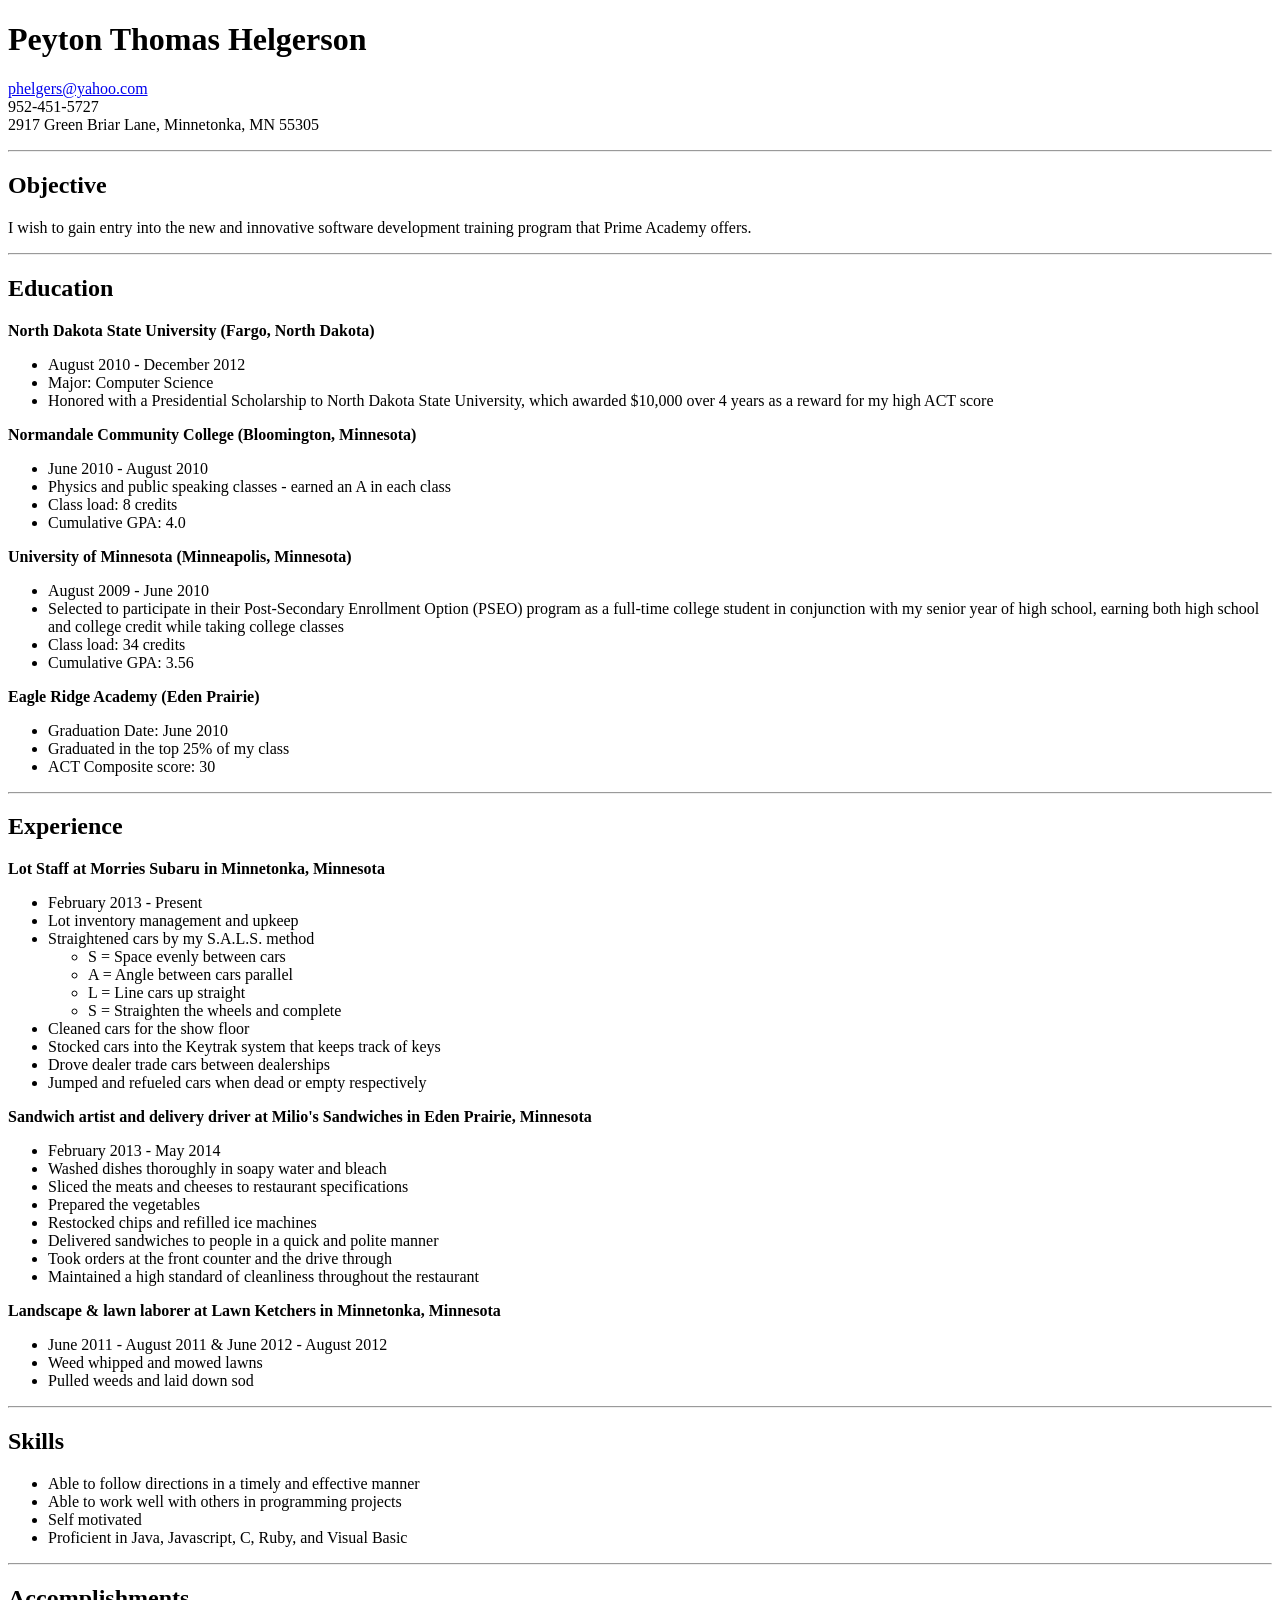
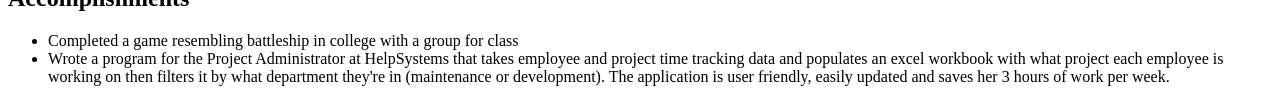
==== index.html @ 7bb9830c "Rename PeytonResume.html to index.html" ====
<!DOCTYPE html>
<html>
	<head>
		<title>Resume of Peyton Helgerson</title>
		<link rel = "stylesheet" type = "text/css" href = "C:\Users\Dana\Documents\HTML Resume\style_sheet.css" />
	</head>
	<body>
		<div class="info">
			<h1 id="name">Peyton Thomas Helgerson</h1>
			<p id="info"><a href="mailto:phelger@yahoo.com">phelgers@yahoo.com</a>
			<br>952-451-5727
			<br>2917 Green Briar Lane, Minnetonka, MN 55305</p>
		</div>
		<hr /> <!-- inserts a horizontal line -->
		<div class="objective">
			<h2>Objective</h2>
			<p>I wish to gain entry into the new and innovative software development training program that Prime Academy offers.</p>
		</div>
		<hr />
		<div class="education">
			<div>
				<h2>Education</h2>
				<p><strong>North Dakota State University (Fargo, North Dakota)</strong></p>
				<ul>
					<li>August 2010 - December 2012</li>
					<li>Major: Computer Science</li>
					<li>Honored with a Presidential Scholarship to North Dakota State University, which awarded $10,000 over 4 years as a reward for my high ACT score</li>
				</ul>
			</div>
			<div>
				<p><strong>Normandale Community College (Bloomington, Minnesota)</strong></p>
				<ul>
					<li>June 2010 - August 2010
					<li>Physics and public speaking classes - earned an A in each class</li>
					<li>Class load: 8 credits</li>
					<li>Cumulative GPA: 4.0</li>
				</ul>
			</div>
			<div>
				<p><strong>University of Minnesota (Minneapolis, Minnesota)</strong></p>
				<ul>
					<li>August 2009 - June 2010</li>
					<li>Selected to participate in their Post-Secondary Enrollment Option (PSEO) program as a full-time college student in conjunction with my senior year of high school, earning both high school and college credit while taking college classes</li>
					<li>Class load: 34 credits</li>
					<li>Cumulative GPA: 3.56</li>
				</ul>
			</div>
			<div>
				<p><strong>Eagle Ridge Academy (Eden Prairie)</strong></p>
				<ul>
					<li>Graduation Date: June 2010</li>
					<li>Graduated in the top 25% of my class</li>
					<li>ACT Composite score: 30</li>
				</ul>
			</div>
		</div>
		<hr />
		<div class="experience">
			<div>
				<h2>Experience</h2>
				<p><strong>Lot Staff at Morries Subaru in Minnetonka, Minnesota</strong></p>
				<ul>
					<li>February 2013 - Present</li>
					<li>Lot inventory management and upkeep</li>
					<li>Straightened cars by my S.A.L.S. method</li>
						<ul>
							<li>S = Space evenly between cars</li>
							<li>A = Angle between cars parallel</li>
							<li>L = Line cars up straight</li>
							<li>S = Straighten the wheels and complete</li>
						</ul>
					<li>Cleaned cars for the show floor</li>
					<li>Stocked cars into the Keytrak system that keeps track of keys</li>
					<li>Drove dealer trade cars between dealerships</li>
					<li>Jumped and refueled cars when dead or empty respectively</li>
				</ul>
			</div>
			<div>
				<p><strong>Sandwich artist and delivery driver at Milio's Sandwiches in Eden Prairie, Minnesota</strong></p>
				<ul>
					<li>February 2013 - May 2014</li>
					<li>Washed dishes thoroughly in soapy water and bleach</li>
					<li>Sliced the meats and cheeses to restaurant specifications</li>
					<li>Prepared the vegetables</li>
					<li>Restocked chips and refilled ice machines</li>
					<li>Delivered sandwiches to people in a quick and polite manner</li>
					<li>Took orders at the front counter and the drive through</li>
					<li>Maintained a high standard of cleanliness throughout the restaurant</li>
				</ul>
			</div>
			<div>
				<p><strong>Landscape &amp lawn laborer at Lawn Ketchers in Minnetonka, Minnesota</strong></p>
				<ul>
					<li>June 2011 - August 2011 &amp June 2012 - August 2012</li>
					<li>Weed whipped and mowed lawns</li>
					<li>Pulled weeds and laid down sod</li>
				</ul>
			</div>
		</div>
		<hr />
		<div class="skills">
			<h2>Skills</h2>
			<ul>
				<li>Able to follow directions in a timely and effective manner</li>
				<li>Able to work well with others in programming projects</li>
				<li>Self motivated</li>
				<li>Proficient in Java, Javascript, C, Ruby, and Visual Basic</li>
			</ul>
		</div>
		<hr />
		<div class="accomp">
			<h2>Accomplishments</h2>
			<ul>
				<li>Completed a game resembling battleship in college with a group for class</li>
				<li>Wrote a program for the Project Administrator at HelpSystems that takes employee and project time tracking data and populates an excel workbook with what project each employee is working on then filters it by what department they're in (maintenance or development). The application is user friendly, easily updated and saves her 3 hours of work per week.</li>
			</ul>
		</div>
	</body>
</html>
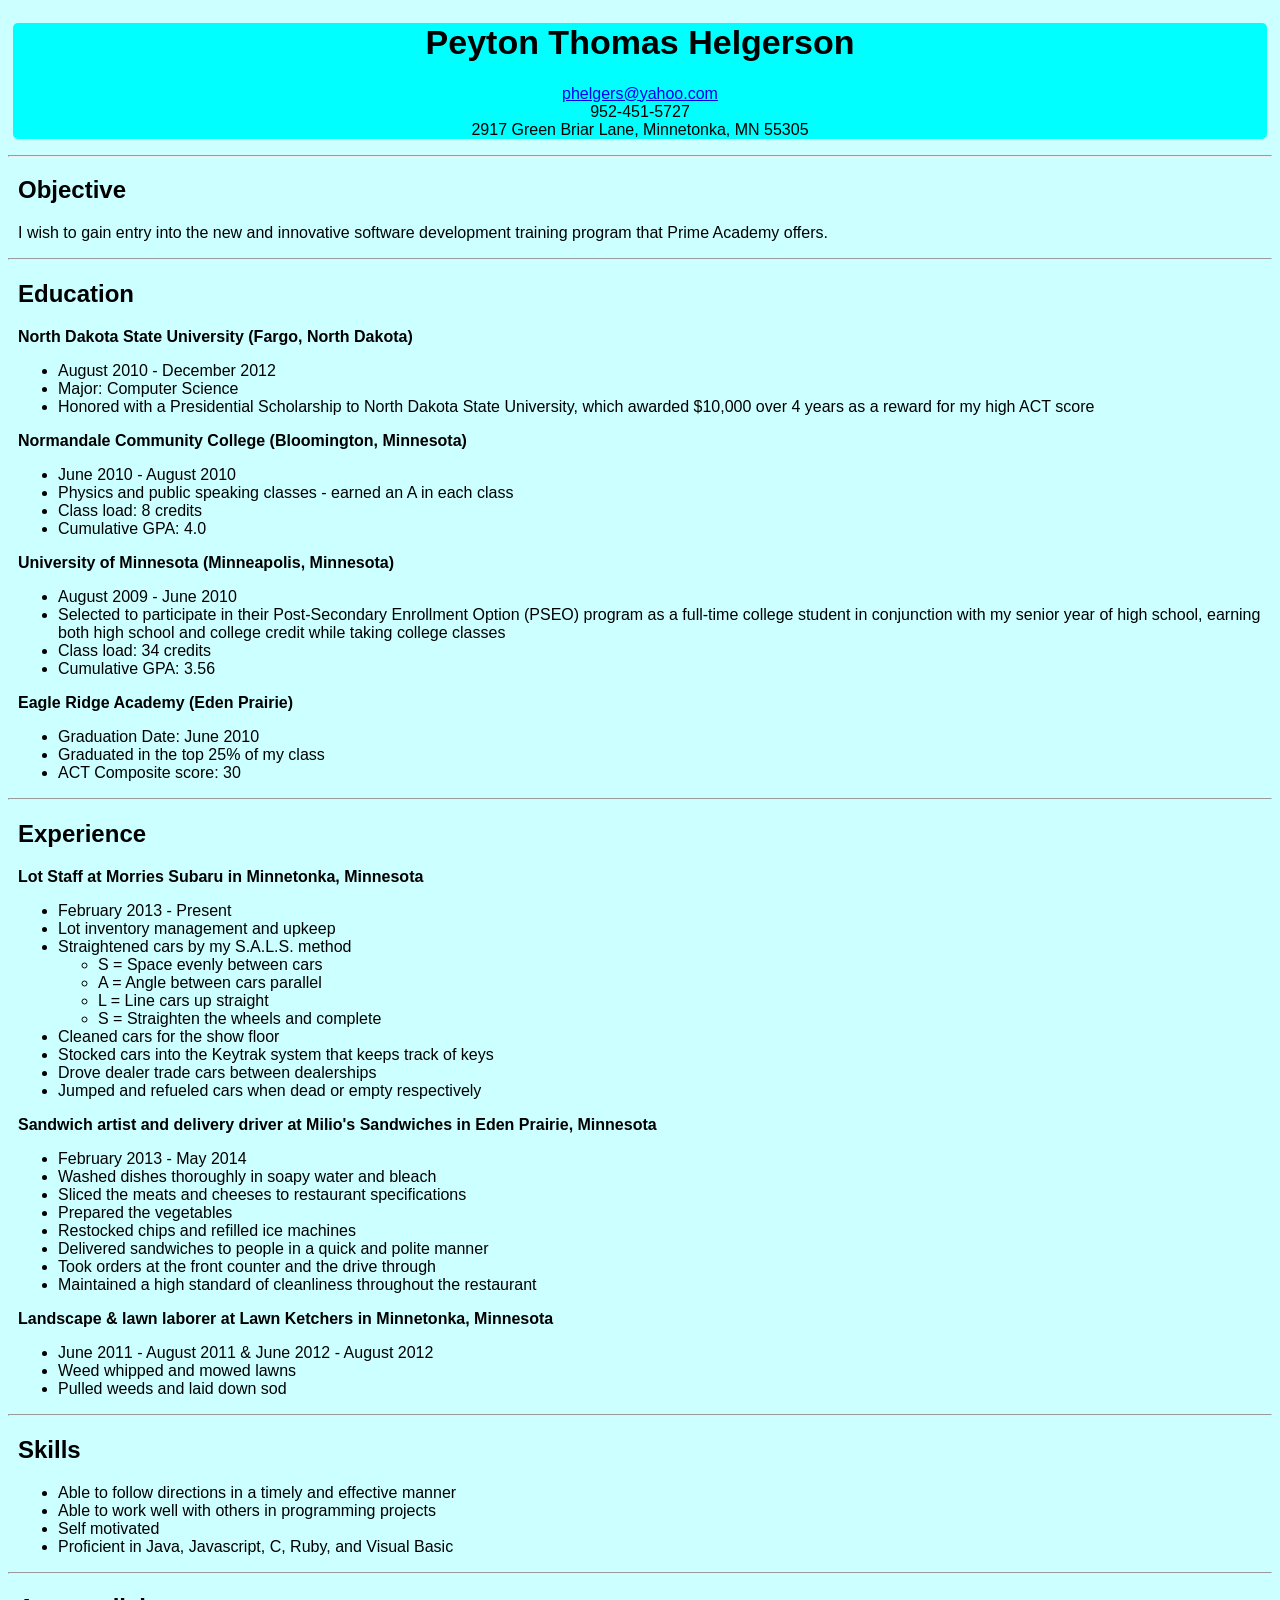
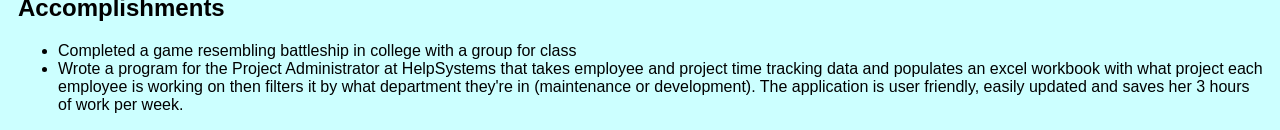
==== commit 3fbd2075: "Update index.html" ====
--- a/index.html
+++ b/index.html
@@ -2,7 +2,7 @@
 <html>
 	<head>
 		<title>Resume of Peyton Helgerson</title>
-		<link rel = "stylesheet" type = "text/css" href = "C:\Users\Dana\Documents\HTML Resume\style_sheet.css" />
+		<link rel = "stylesheet" type = "text/css" href = "style_sheet.css" />
 	</head>
 	<body>
 		<div class="info">
--- a/style_sheet.css
+++ b/style_sheet.css
@@ -0,0 +1,18 @@
+body		{ 	font-family: arial, helvetica, sans-serif; 
+		  		background-color: #CCFFFF;}
+div			{	border-radius: 5px;}
+h1			{ 	font-size: 34px; }
+.info		{	text-align: center; 
+				margin: 5px;
+				background-color: #00FFFF;
+			}
+.objective	{	margin: 5px;
+				padding-left: 5px;}
+.education	{	margin: 5px;
+				padding-left: 5px;}
+.experience	{	margin: 5px;
+				padding-left: 5px;}
+.skills		{	margin: 5px;
+				padding-left: 5px;}
+.accomp		{	margin: 5px;
+				padding-left: 5px;}
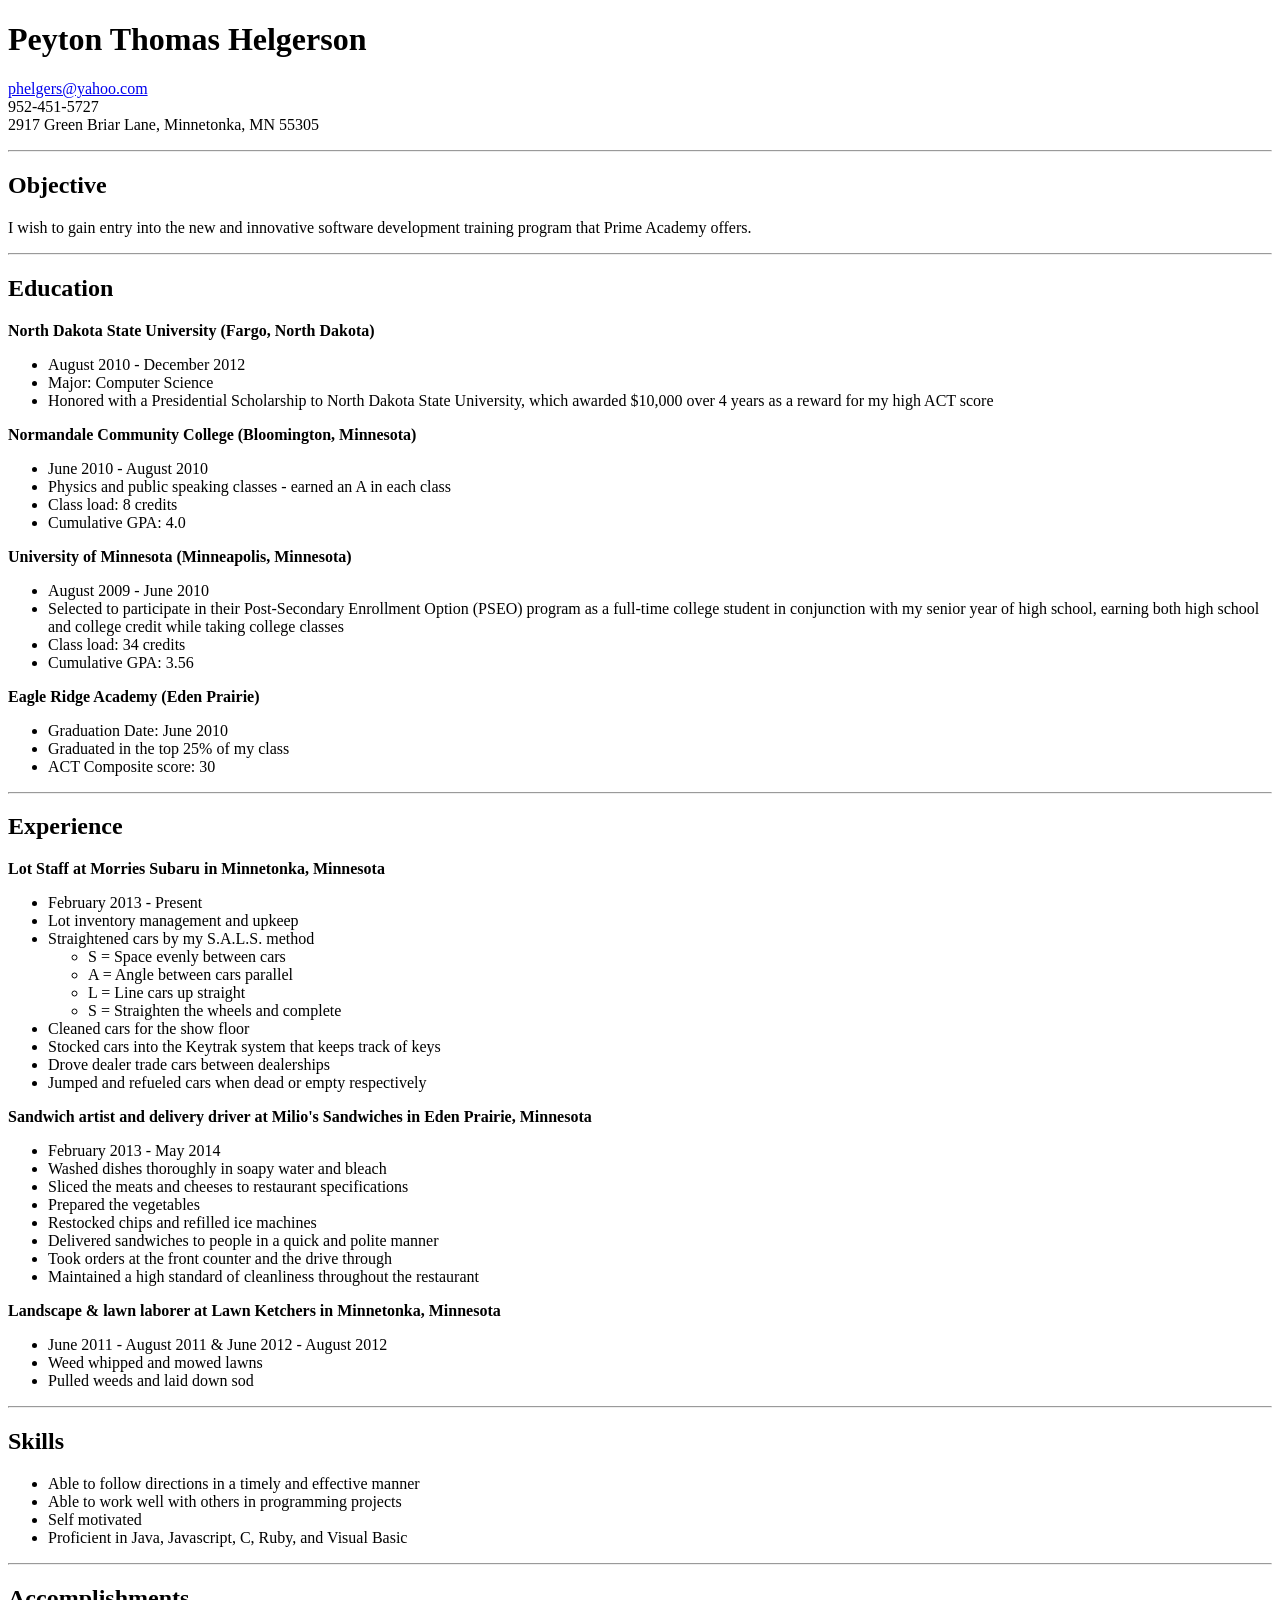
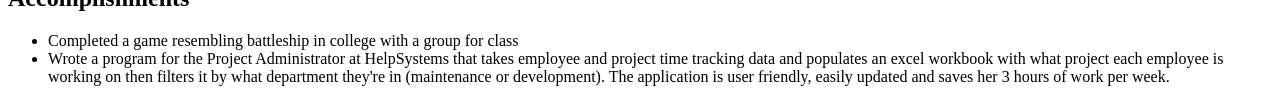
==== commit e32634b3: "Update index.html" ====
--- a/index.html
+++ b/index.html
@@ -2,7 +2,7 @@
 <html>
 	<head>
 		<title>Resume of Peyton Helgerson</title>
-		<link rel = "stylesheet" type = "text/css" href = "style_sheet.css" />
+		<link rel = "stylesheet" type = "text/css" href = "funkmonkeyrns.github.io/style_sheet.css" />
 	</head>
 	<body>
 		<div class="info">
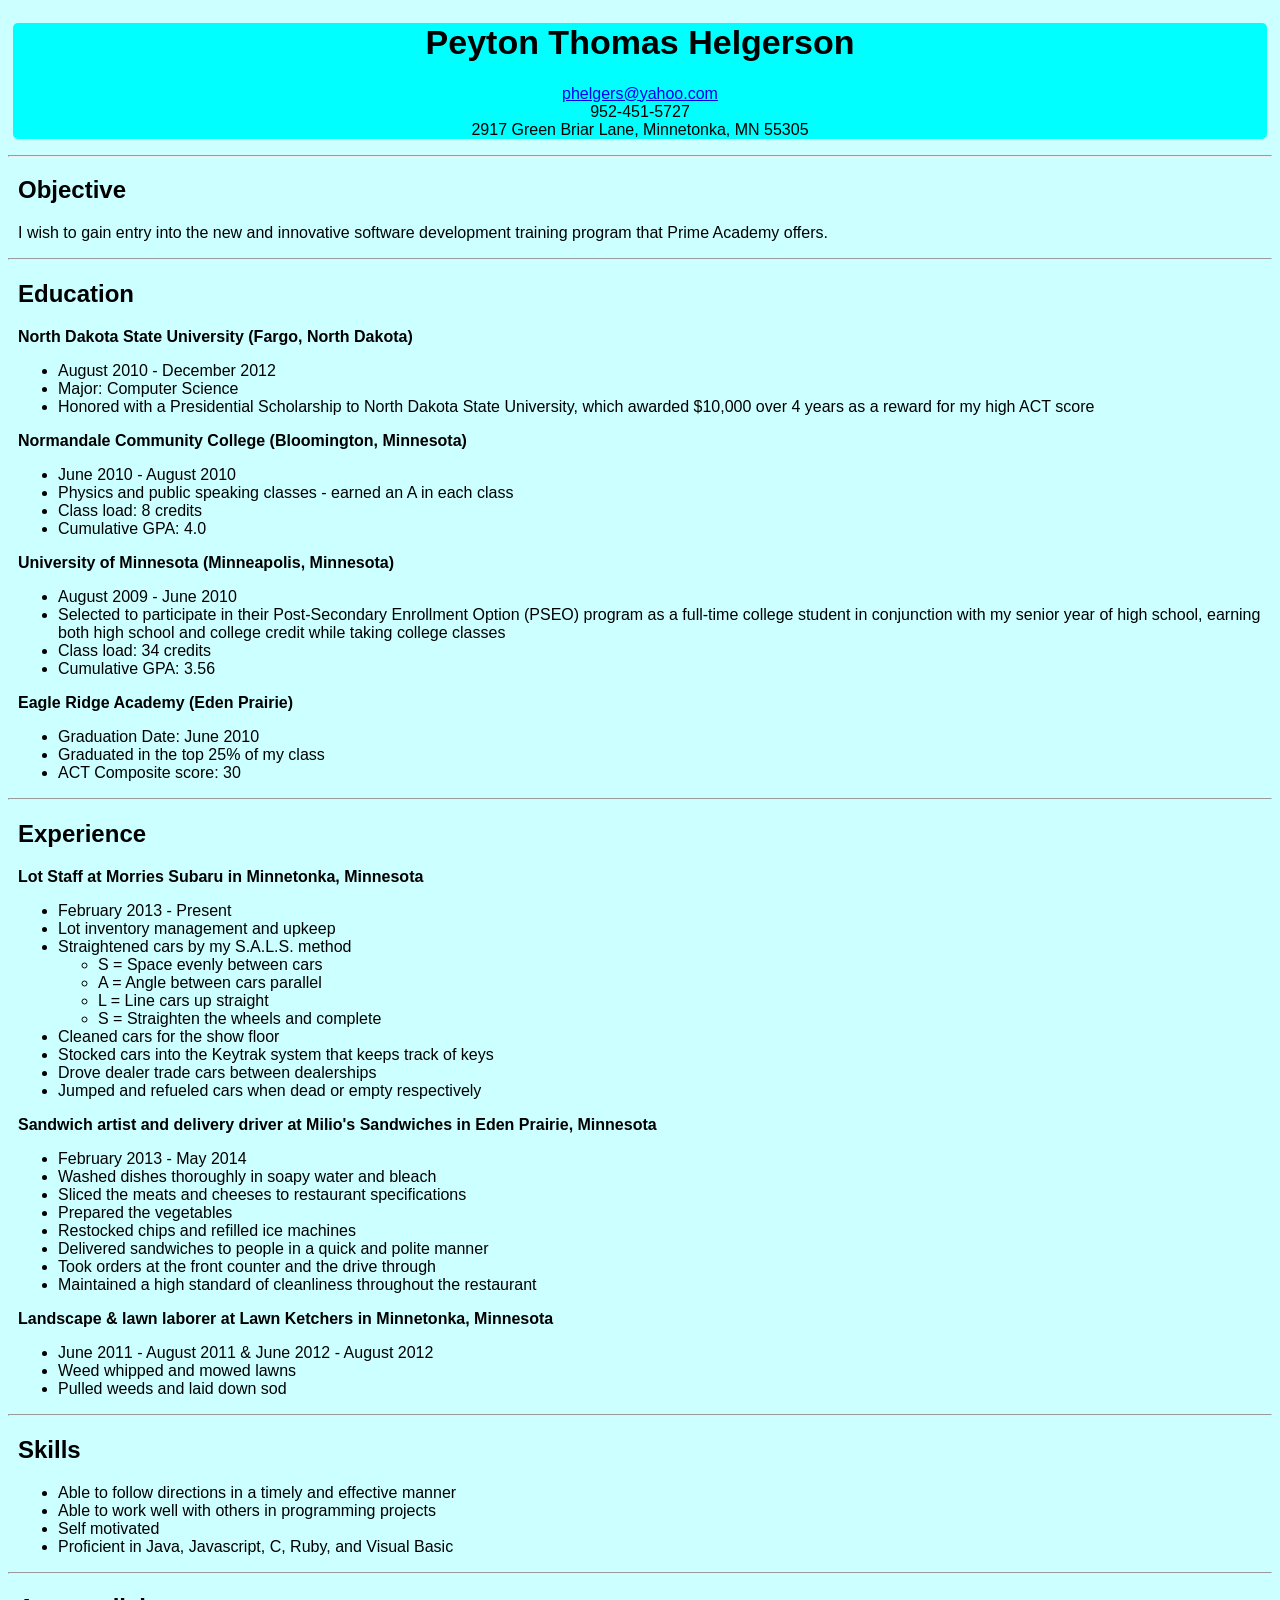
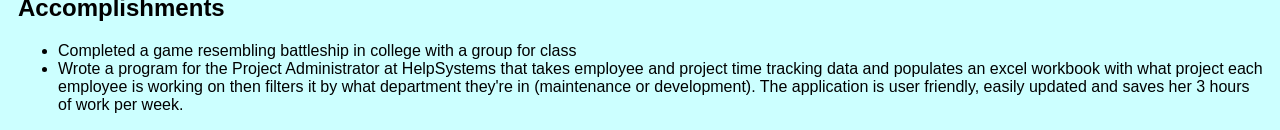
==== commit c77f27d3: "Update index.html" ====
--- a/index.html
+++ b/index.html
@@ -2,7 +2,7 @@
 <html>
 	<head>
 		<title>Resume of Peyton Helgerson</title>
-		<link rel = "stylesheet" type = "text/css" href = "funkmonkeyrns.github.io/style_sheet.css" />
+		<link rel = "stylesheet" type = "text/css" href = "style_sheet.css" />
 	</head>
 	<body>
 		<div class="info">
--- a/style_sheet.css
+++ b/style_sheet.css
@@ -0,0 +1,18 @@
+body		{ 	font-family: arial, helvetica, sans-serif; 
+		  		background-color: #CCFFFF;}
+div			{	border-radius: 5px;}
+h1			{ 	font-size: 34px; }
+.info		{	text-align: center; 
+				margin: 5px;
+				background-color: #00FFFF;
+			}
+.objective	{	margin: 5px;
+				padding-left: 5px;}
+.education	{	margin: 5px;
+				padding-left: 5px;}
+.experience	{	margin: 5px;
+				padding-left: 5px;}
+.skills		{	margin: 5px;
+				padding-left: 5px;}
+.accomp		{	margin: 5px;
+				padding-left: 5px;}
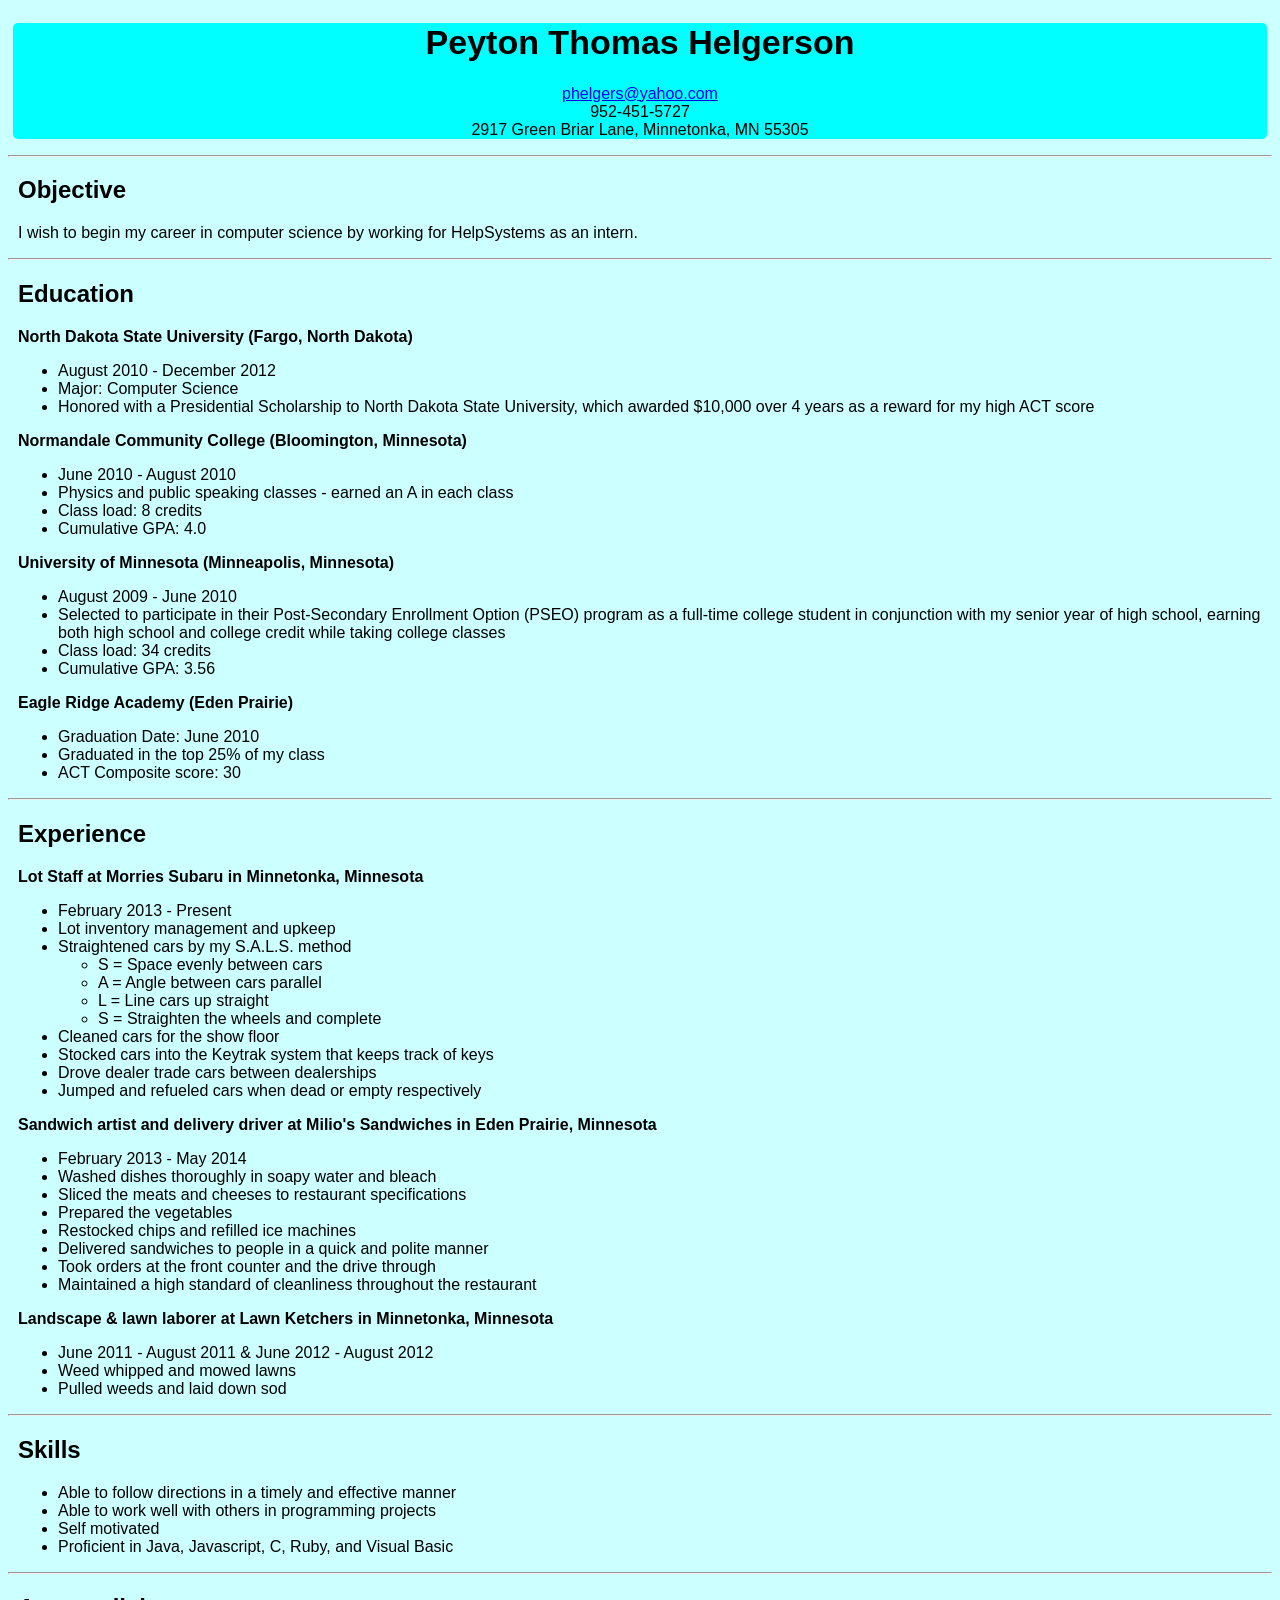
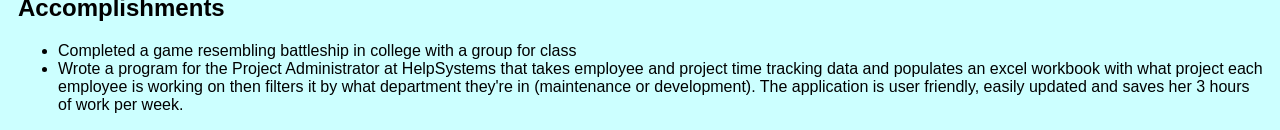
==== commit 2964fb87: "Update index.html" ====
--- a/index.html
+++ b/index.html
@@ -14,7 +14,7 @@
 		<hr /> <!-- inserts a horizontal line -->
 		<div class="objective">
 			<h2>Objective</h2>
-			<p>I wish to gain entry into the new and innovative software development training program that Prime Academy offers.</p>
+			<p>I wish to begin my career in computer science by working for HelpSystems as an intern.</p>
 		</div>
 		<hr />
 		<div class="education">
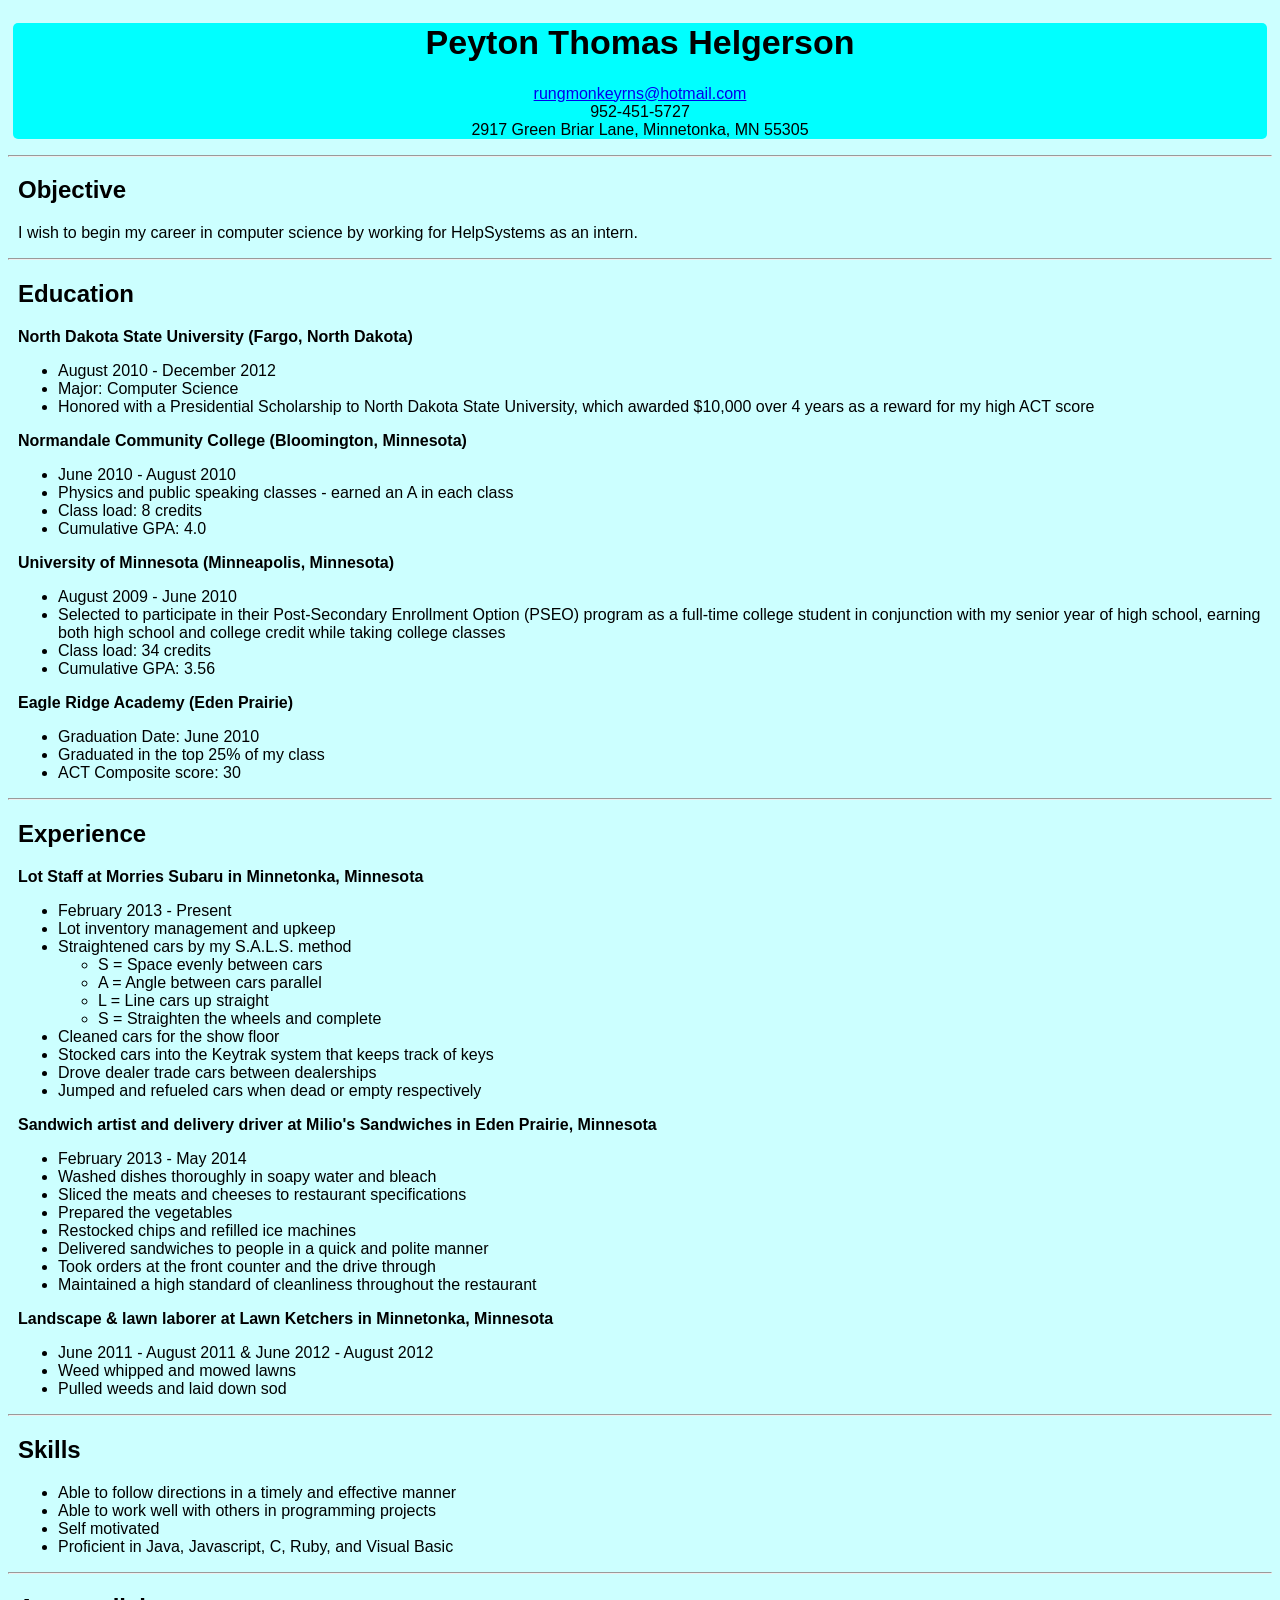
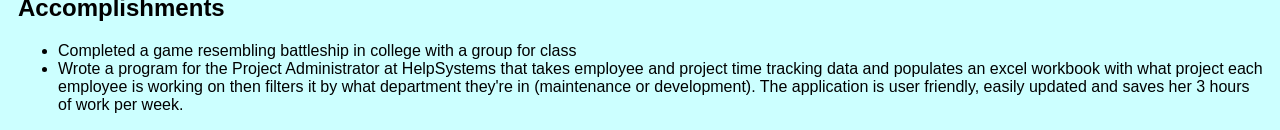
==== commit fc585ae7: "Update index.html" ====
--- a/index.html
+++ b/index.html
@@ -7,7 +7,7 @@
 	<body>
 		<div class="info">
 			<h1 id="name">Peyton Thomas Helgerson</h1>
-			<p id="info"><a href="mailto:phelger@yahoo.com">phelgers@yahoo.com</a>
+			<p id="info"><a href="mailto:rungmonkeyrns@hotmail.com">rungmonkeyrns@hotmail.com</a>
 			<br>952-451-5727
 			<br>2917 Green Briar Lane, Minnetonka, MN 55305</p>
 		</div>
